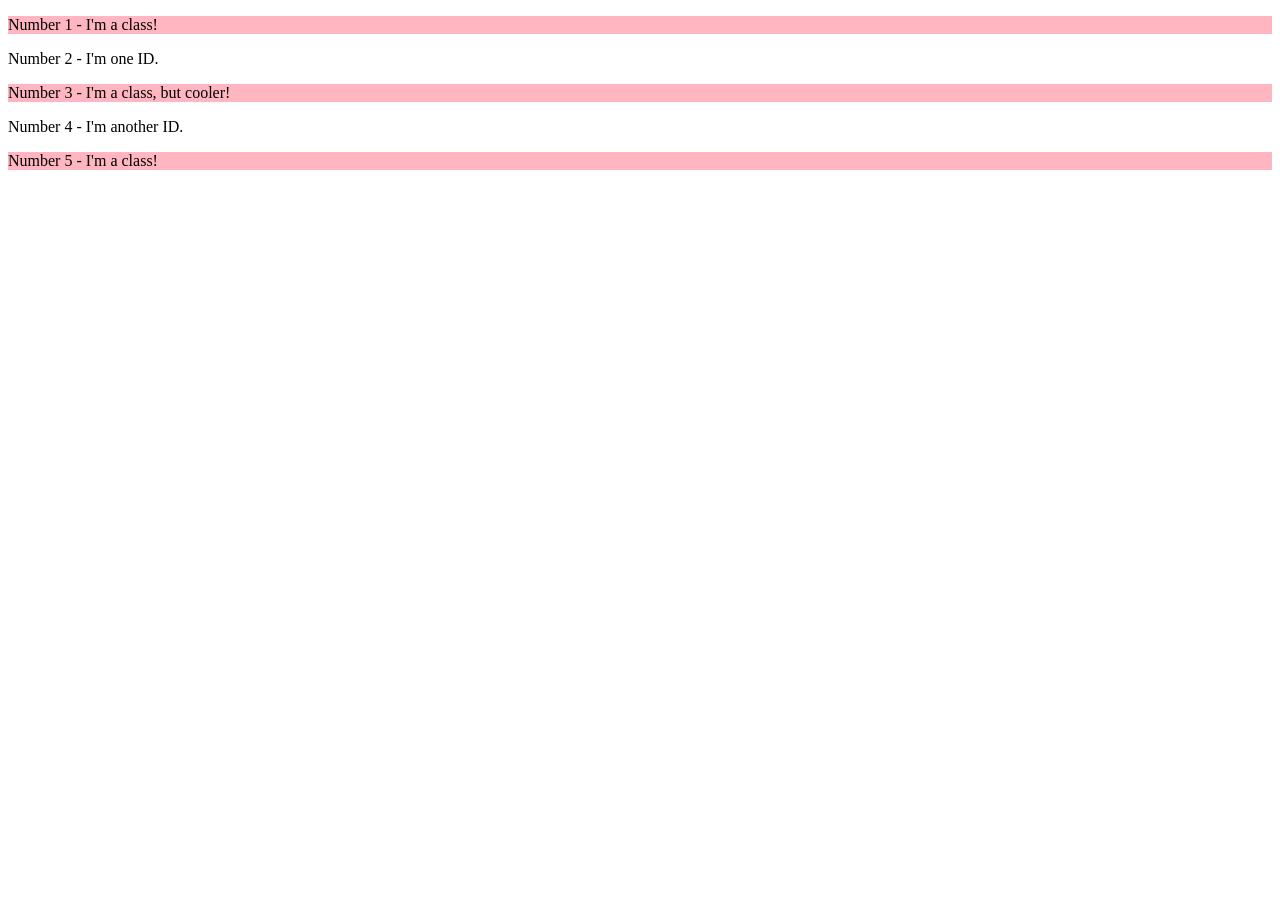
==== foundations/intro-to-css/02-class-id-selectors/index.html @ 7bd696c3 "update index and css files use css file to make paragraph background lightpink in index" ====
<!DOCTYPE html>
<html lang="en">
  <head>
    <meta charset="UTF-8">
    <meta http-equiv="X-UA-Compatible" content="IE=edge">
    <meta name="viewport" content="width=device-width, initial-scale=1.0">
    <title>Class and ID Selectors</title>
    <link rel="stylesheet" href="style.css">
  </head>
  <body>
    <p class="pretty">Number 1 - I'm a class!</p>
    <div>Number 2 - I'm one ID.</div>
    <p class="pretty">Number 3 - I'm a class, but cooler!</p>
    <div>Number 4 - I'm another ID.</div>
    <p class="pretty">Number 5 - I'm a class!</p>
  </body>
</html>
---- foundations/intro-to-css/02-class-id-selectors/style.css ----
.pretty {
	background: lightpink;
	font-family: "Verdana" "DejaVu Sans" sans-serif;
}
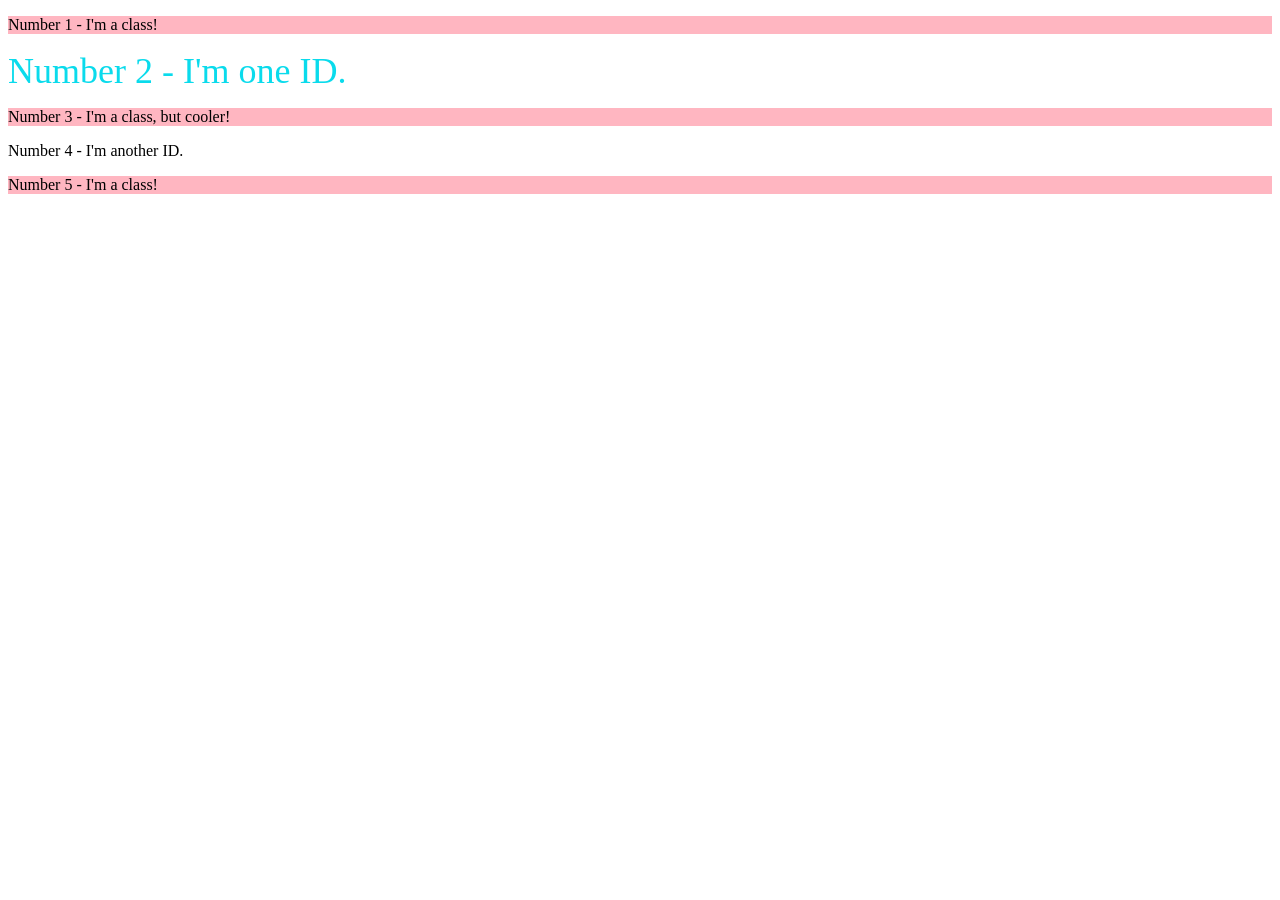
==== commit c5834205: "update number 2 in index use css file to change text of number 2 to blue and font size to 36" ====
--- a/foundations/intro-to-css/02-class-id-selectors/index.html
+++ b/foundations/intro-to-css/02-class-id-selectors/index.html
@@ -9,7 +9,7 @@
   </head>
   <body>
     <p class="pretty">Number 1 - I'm a class!</p>
-    <div>Number 2 - I'm one ID.</div>
+    <div id="bleu">Number 2 - I'm one ID.</div>
     <p class="pretty">Number 3 - I'm a class, but cooler!</p>
     <div>Number 4 - I'm another ID.</div>
     <p class="pretty">Number 5 - I'm a class!</p>
--- a/foundations/intro-to-css/02-class-id-selectors/style.css
+++ b/foundations/intro-to-css/02-class-id-selectors/style.css
@@ -1,4 +1,9 @@
+#bleu {
+	color: #0adbec;
+	font-size: 36px;
+}
+
 .pretty {
-	background: lightpink;
+	background:#ffb6c1;
 	font-family: "Verdana" "DejaVu Sans" sans-serif;
 }
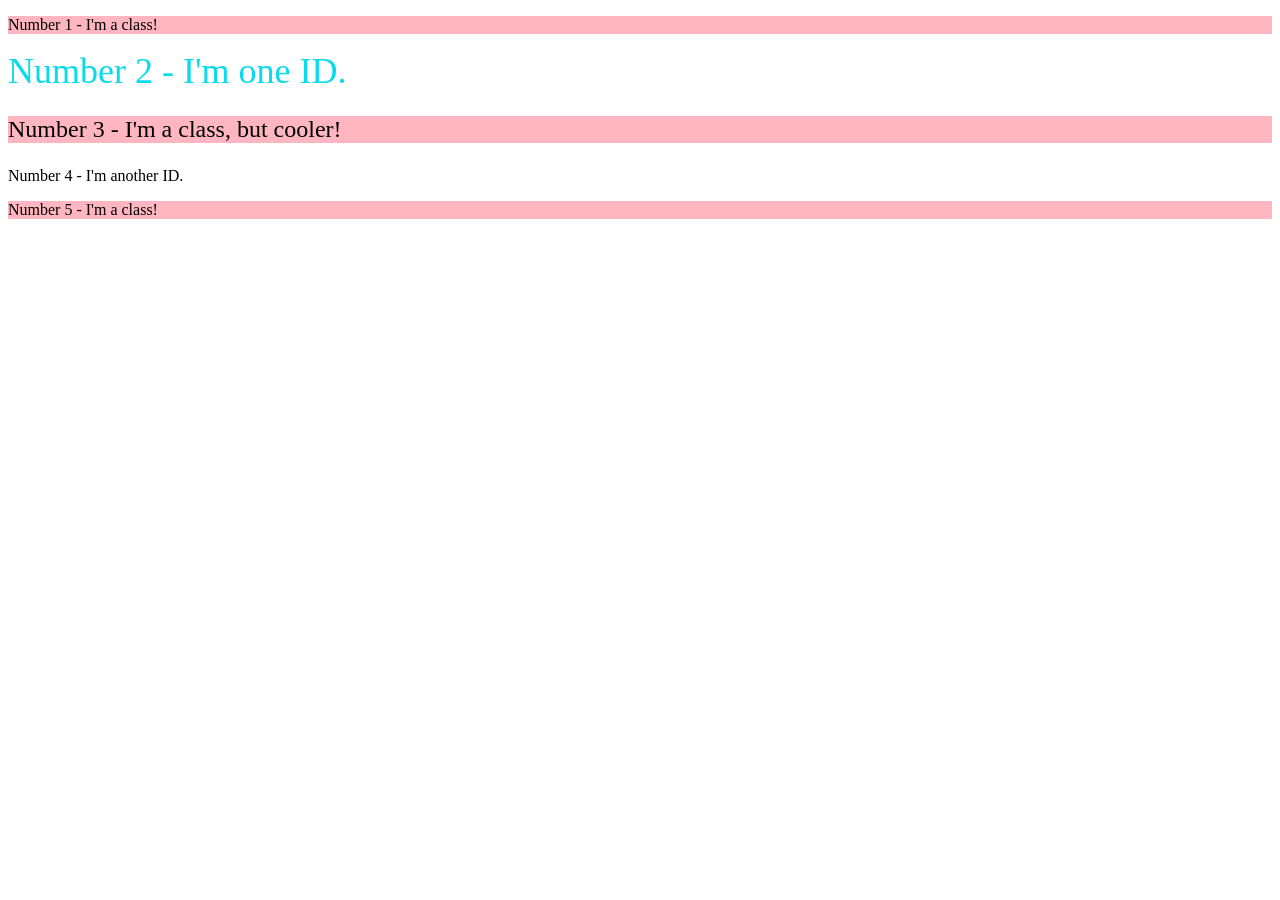
==== commit 4b17c761: "give number 3 a second class use css styling to add odd class to number 3 and make font size 24" ====
--- a/foundations/intro-to-css/02-class-id-selectors/index.html
+++ b/foundations/intro-to-css/02-class-id-selectors/index.html
@@ -10,7 +10,7 @@
   <body>
     <p class="pretty">Number 1 - I'm a class!</p>
     <div id="bleu">Number 2 - I'm one ID.</div>
-    <p class="pretty">Number 3 - I'm a class, but cooler!</p>
+    <p class="pretty odd" >Number 3 - I'm a class, but cooler!</p>
     <div>Number 4 - I'm another ID.</div>
     <p class="pretty">Number 5 - I'm a class!</p>
   </body>
--- a/foundations/intro-to-css/02-class-id-selectors/style.css
+++ b/foundations/intro-to-css/02-class-id-selectors/style.css
@@ -2,7 +2,9 @@
 	color: #0adbec;
 	font-size: 36px;
 }
-
+.odd {
+	font-size: 24px;
+}
 .pretty {
 	background:#ffb6c1;
 	font-family: "Verdana" "DejaVu Sans" sans-serif;
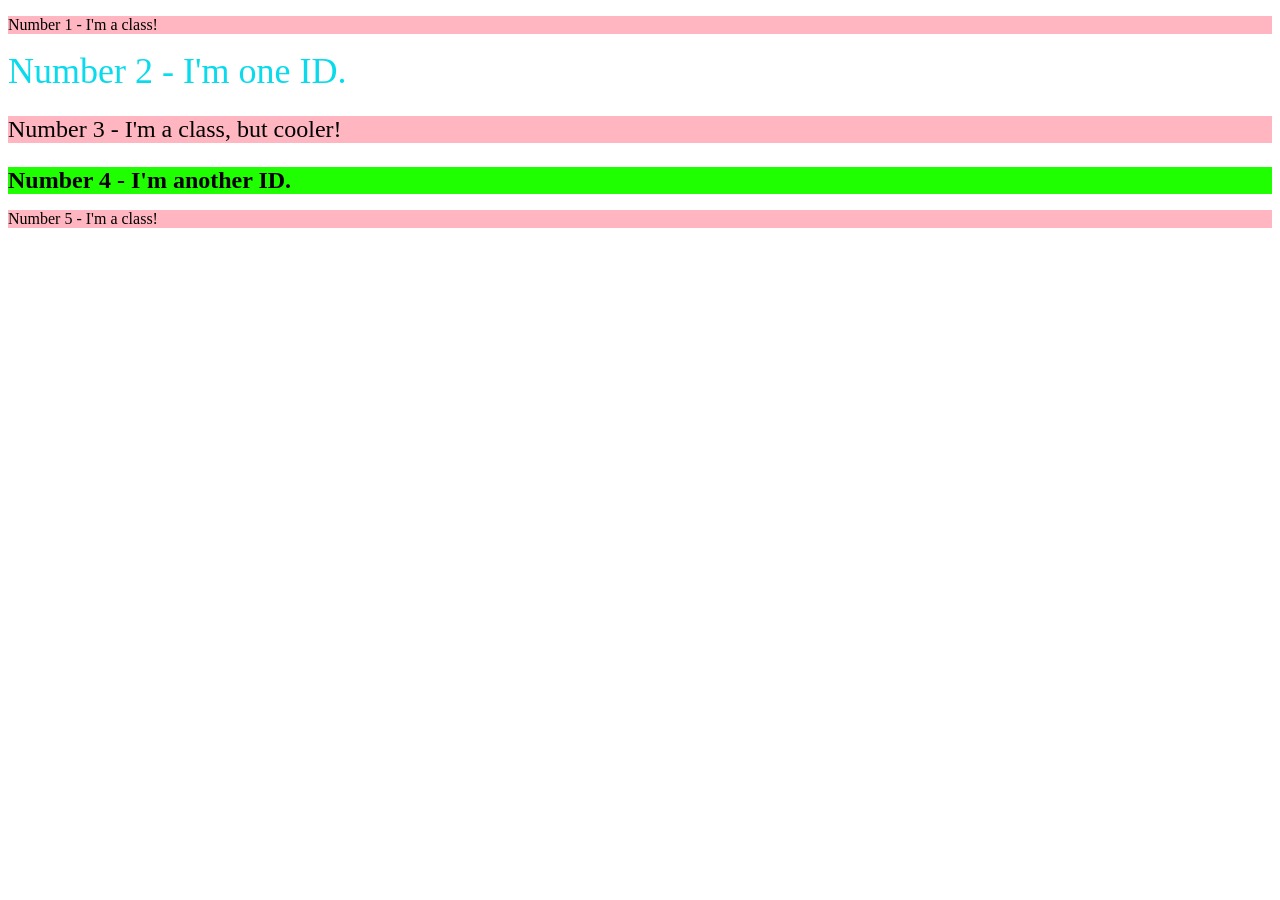
==== commit 03653667: "create id for number 4 use css styling to make number 4 have a light green background, size 24px fon" ====
--- a/foundations/intro-to-css/02-class-id-selectors/index.html
+++ b/foundations/intro-to-css/02-class-id-selectors/index.html
@@ -11,7 +11,7 @@
     <p class="pretty">Number 1 - I'm a class!</p>
     <div id="bleu">Number 2 - I'm one ID.</div>
     <p class="pretty odd" >Number 3 - I'm a class, but cooler!</p>
-    <div>Number 4 - I'm another ID.</div>
+    <div id="absinthe">Number 4 - I'm another ID.</div>
     <p class="pretty">Number 5 - I'm a class!</p>
   </body>
 </html>
--- a/foundations/intro-to-css/02-class-id-selectors/style.css
+++ b/foundations/intro-to-css/02-class-id-selectors/style.css
@@ -1,3 +1,8 @@
+#absinthe {
+	background: #20ff02;
+	font-weight: bold;
+	font-size: 24px;
+}
 #bleu {
 	color: #0adbec;
 	font-size: 36px;
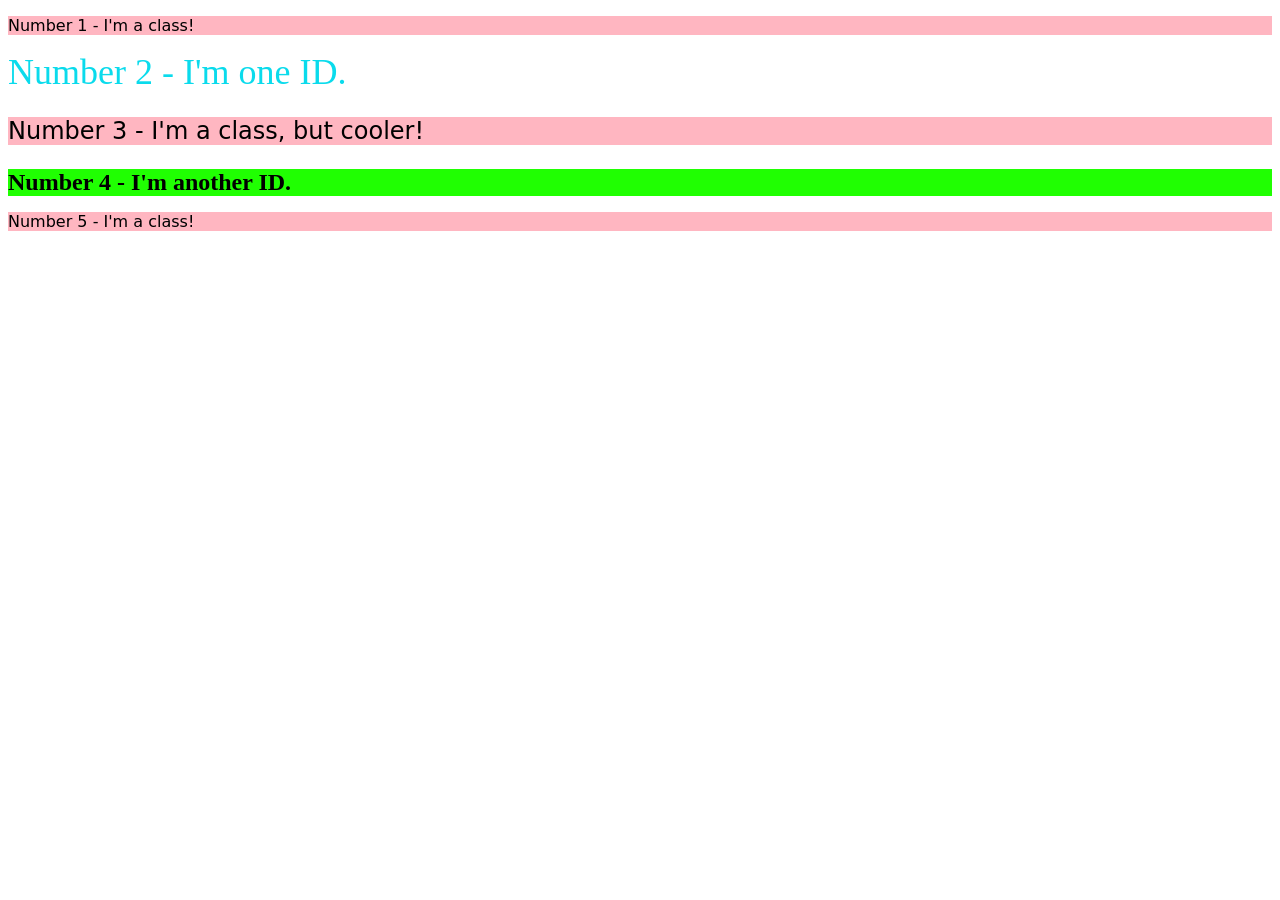
==== commit 59a43e33: "make corrections after seeing solution make mild corrections after seeing solution code was ultimate" ====
--- a/foundations/intro-to-css/02-class-id-selectors/index.html
+++ b/foundations/intro-to-css/02-class-id-selectors/index.html
@@ -11,7 +11,9 @@
     <p class="pretty">Number 1 - I'm a class!</p>
     <div id="bleu">Number 2 - I'm one ID.</div>
     <p class="pretty odd" >Number 3 - I'm a class, but cooler!</p>
-    <div id="absinthe">Number 4 - I'm another ID.</div>
+    <div id="absinthe" class="odd">Number 4 - I'm another ID.</div>
     <p class="pretty">Number 5 - I'm a class!</p>
+    <!-- corrections:
+    added "odd" class to number 4 to reuse font size code -->
   </body>
 </html>
--- a/foundations/intro-to-css/02-class-id-selectors/style.css
+++ b/foundations/intro-to-css/02-class-id-selectors/style.css
@@ -1,7 +1,6 @@
 #absinthe {
 	background: #20ff02;
 	font-weight: bold;
-	font-size: 24px;
 }
 #bleu {
 	color: #0adbec;
@@ -12,5 +11,8 @@
 }
 .pretty {
 	background:#ffb6c1;
-	font-family: "Verdana" "DejaVu Sans" sans-serif;
-}+	font-family: "Verdana", "DejaVu Sans", sans-serif;
+}
+/* corrections:
+add commas to font-family in .pretty
+reuse .odd instead of repeating the font-size in #absinthe */
